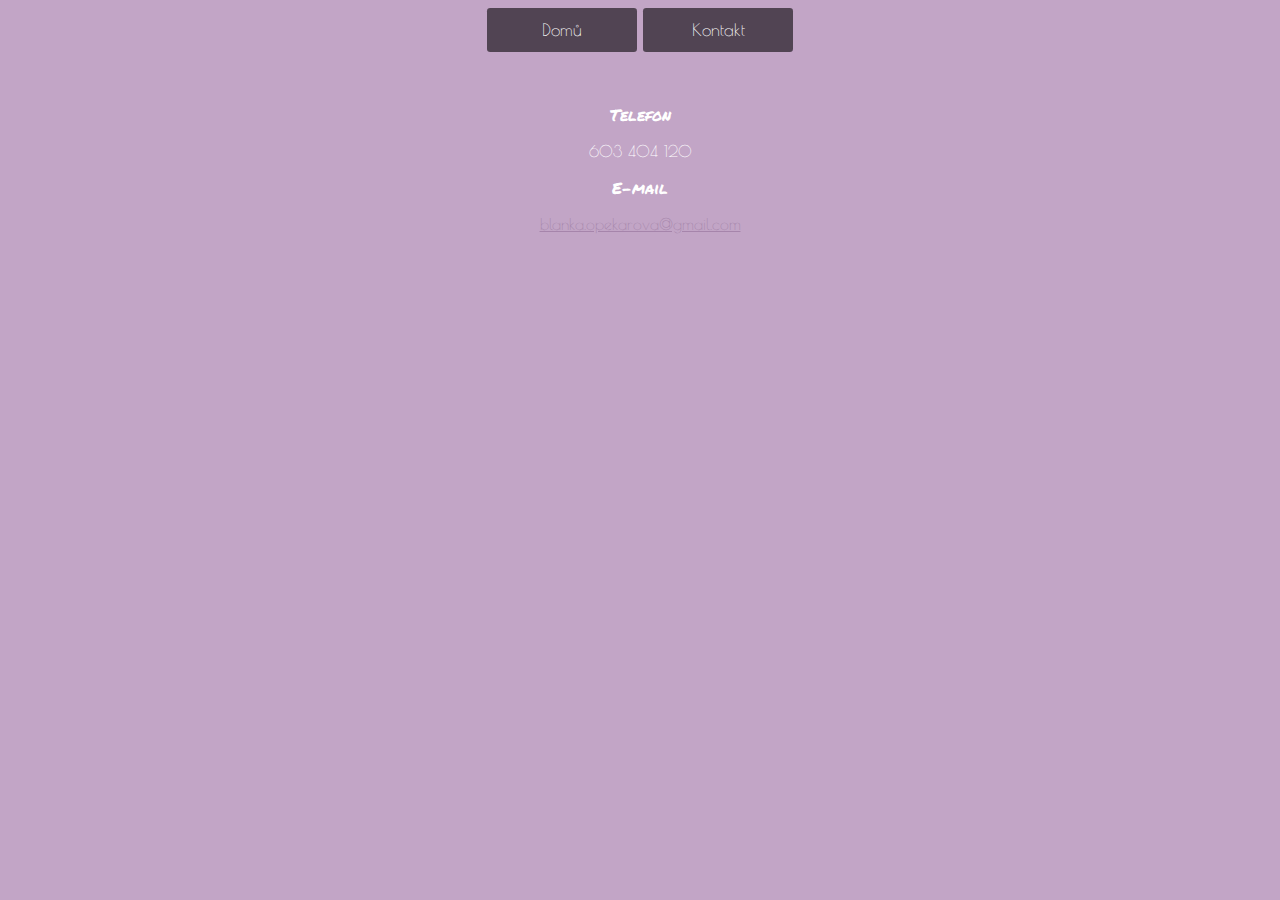
==== kontakt.html @ fc32476c "Domácí úkol s menu bez orámování tlačítek" ====
<!DOCTYPE html>
<html lang="cs">

<head>
    <meta charset=" UTF-8">
    <meta name="viewport" content="width=device-width, initial-scale=1.0">
    <meta http-equiv="X-UA-Compatible" content="ie=edge">
    <title>Vizitka</title>
    <link rel="stylesheet" href="style.css">
</head>

<div class="navbar">
    <a href="index.html">Domů</a>
    <a href="kontakt.html">Kontakt</a>
</div>

<body>
    <div class="uvod">
        <h2>Telefon</h2>
        <h3>603 404 120</h3>
        <h2>E-mail</h2>
        <h3><a href="mailto:blanka.opekarova@gmail.com">
                blanka.opekarova@gmail.com</a></h3>
</body>

</html>
---- style.css ----
body {
    color: white;
    background-color: #c2a5c6;
    text-align: center;
    font-family: poiret;
    font-size: 1rem;
}

.navbar { 
  width: 50%;
  /*background-color: #333;*/
  overflow: auto; 
  display: inline-block;
   }

  .navbar a {
    display: inline-block;
    padding: 12px;
    color: white;
    font-size: 17px;
    width: 20%; 
    font-family: poiret; 
    background-color: #514453;
    border-radius: 0.2rem; 
    border-color: white;
    border-width: 10px;
    text-decoration: none;

 }
  
 /* .navbar a:hover {
    background-color: #514453;
  }  */


.uvod {
    margin-top: 3rem;
}

h1 {
    font-size: 2rem; 
    font-weight: normal; 
    font-family: poiret; 
    text-align: center;}

h2 {
    font-size: 1rem; 
    font-weight: normal; 
    font-family: permanent; 
    text-align: center;}

    h3 {
        font-size: 1rem; 
        font-weight: normal; 
        font-family: poiret; 
        text-align: center;}


.intro-text {
    background-color: #514453;
    padding:20px; 
    margin-left:20%; 
    margin-right:20%; 
    border-radius: 30px 30px 30px 1px;
}

p {
    font-family: 'Gill Sans', 'Gill Sans MT', Calibri, 'Trebuchet MS', sans-serif; 
    font-size: 16px;
    text-align: justify;}

.muj-img {   
    border-radius: 50%;
    display: block;
    margin-left: auto;
    margin-right: auto;
    width: 20%}

.moje-ico {   
    border-radius: 50%;
    display: inline;
    margin-left: auto;
    margin-right: auto;
    width: 40px;}

.text {
    width: 300px;
    height: 100px;
    padding: 20px;}

.center-img {
    text-align: center;}

a:hover    { color: #ebcef0}
a{color: #a685ab}

@font-face {
    font-family: poiret;
    src: url('Poiret_One/PoiretOne-Regular.ttf');
    }

@font-face {
    font-family: permanent;
    src: url('Permanent_Marker/PermanentMarker-Regular.ttf');
    }

    
/*
.pozadi {
    background-image: url('pozadi.png')}    

.card {
        width: 50px;
        height: 50px;
        background: url("FB-ico.png") no-repeat;
        display: inline-block;
    }
.card:hover {
        background: url("FB-ico-hover.png") no-repeat;
    }
*/
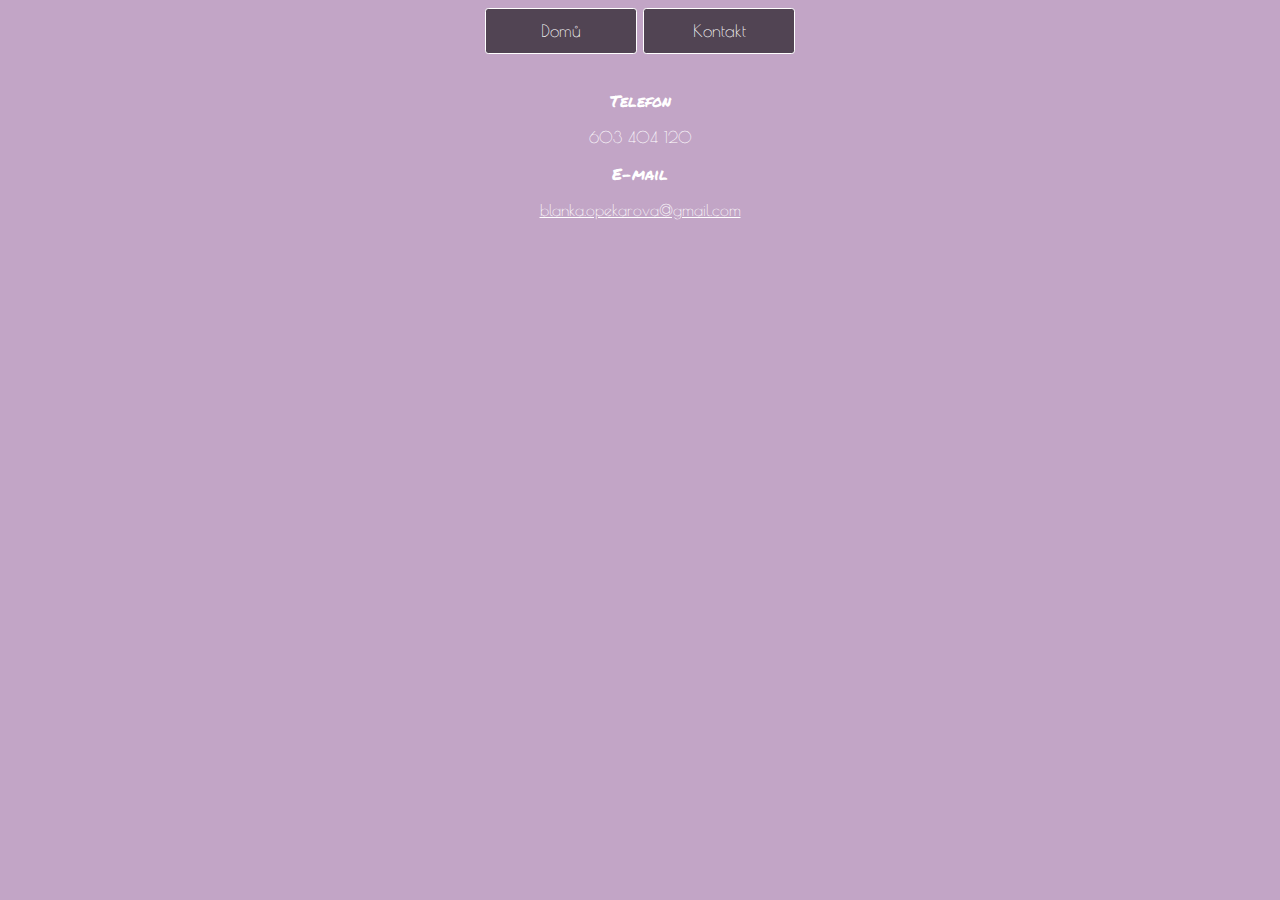
==== commit 6cc5bcf3: "Orámované položky v menu" ====
--- a/kontakt.html
+++ b/kontakt.html
@@ -19,8 +19,14 @@
         <h2>Telefon</h2>
         <h3>603 404 120</h3>
         <h2>E-mail</h2>
-        <h3><a href="mailto:blanka.opekarova@gmail.com">
+        <h3><a link href="mailto:blanka.opekarova@gmail.com">
                 blanka.opekarova@gmail.com</a></h3>
 </body>
 
+<!--
+<div class="footer">
+    <h3>Autorka: Blanka</h3>
+</div>
+-->
+
 </html>--- a/style.css
+++ b/style.css
@@ -7,13 +7,12 @@
 }
 
 .navbar { 
-  width: 50%;
-  /*background-color: #333;*/
-  overflow: auto; 
-  display: inline-block;
-   }
+    width: 50%;
+    overflow: auto; 
+    display: inline-block;
+}
 
-  .navbar a {
+.navbar a {
     display: inline-block;
     padding: 12px;
     color: white;
@@ -22,20 +21,16 @@
     font-family: poiret; 
     background-color: #514453;
     border-radius: 0.2rem; 
-    border-color: white;
-    border-width: 10px;
+    border: 1px solid white;
     text-decoration: none;
-
- }
+}
   
- /* .navbar a:hover {
-    background-color: #514453;
-  }  */
-
+.navbar a:hover {
+    background-color: #a685ab;
+    color: white;} 
 
 .uvod {
-    margin-top: 3rem;
-}
+    margin-top: 2rem;}
 
 h1 {
     font-size: 2rem; 
@@ -49,11 +44,11 @@
     font-family: permanent; 
     text-align: center;}
 
-    h3 {
-        font-size: 1rem; 
-        font-weight: normal; 
-        font-family: poiret; 
-        text-align: center;}
+h3 {
+    font-size: 1rem; 
+    font-weight: normal; 
+    font-family: poiret; 
+    text-align: center;}
 
 
 .intro-text {
@@ -62,6 +57,7 @@
     margin-left:20%; 
     margin-right:20%; 
     border-radius: 30px 30px 30px 1px;
+    border: 2px solid white;
 }
 
 p {
@@ -74,7 +70,8 @@
     display: block;
     margin-left: auto;
     margin-right: auto;
-    width: 20%}
+    width: 20%;
+    }
 
 .moje-ico {   
     border-radius: 50%;
@@ -91,8 +88,15 @@
 .center-img {
     text-align: center;}
 
-a:hover    { color: #ebcef0}
-a{color: #a685ab}
+
+a{
+    color: #a685ab}
+
+a:hover{ 
+    color: #ebcef0}
+
+a:link {
+    color: white;}
 
 @font-face {
     font-family: poiret;
@@ -103,6 +107,16 @@
     font-family: permanent;
     src: url('Permanent_Marker/PermanentMarker-Regular.ttf');
     }
+
+/*.footer {
+        position: bottom;
+        left: 50%;
+        bottom: 0;
+        width: 50%;
+        border-top: 1px dotted white;
+        color: white;
+        text-align: center;
+            }
 
     
 /*
